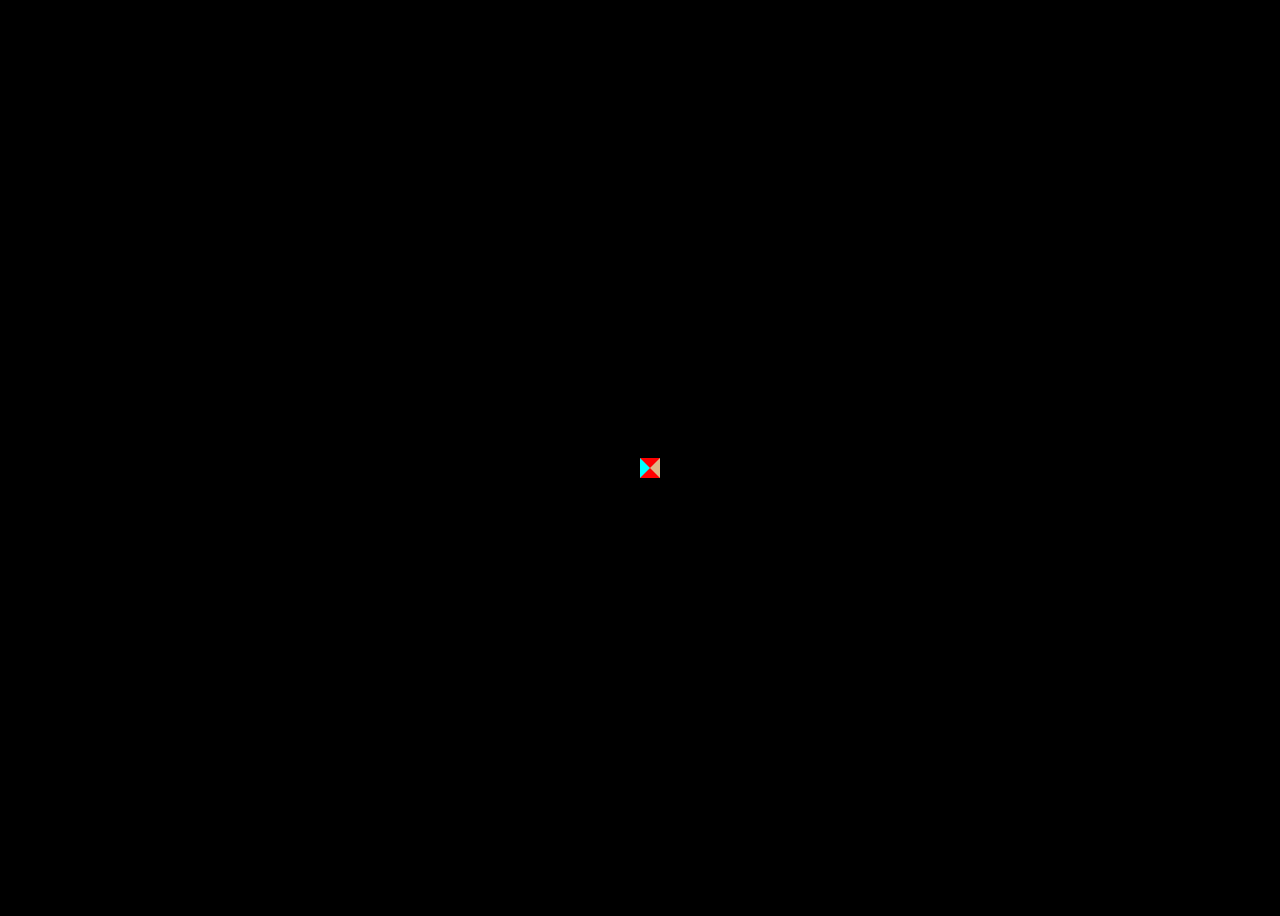
==== test.html @ df63e011 "trovol" ====
<!DOCTYPE html>
<html lang="en">
  <head>
    <meta charset="UTF-8" />
    <meta name="viewport" content="width=device-width, initial-scale=1.0" />
    <title>Document</title>
    <style>
      body {
        background: #000;
        height: 100vh;
        display: flex;
        align-items: center;
        justify-content: center;
      }
      .line {
        position: relative;
      }
      .line::before {
        content: "";
        position: absolute;
        top: 0;
        left: 0;
        border: 10px solid red;
        border-left-color: aqua;
        border-right-color: burlywood;
      }
    </style>
  </head>
  <body>
    <div class="line"></div>
  </body>
</html>
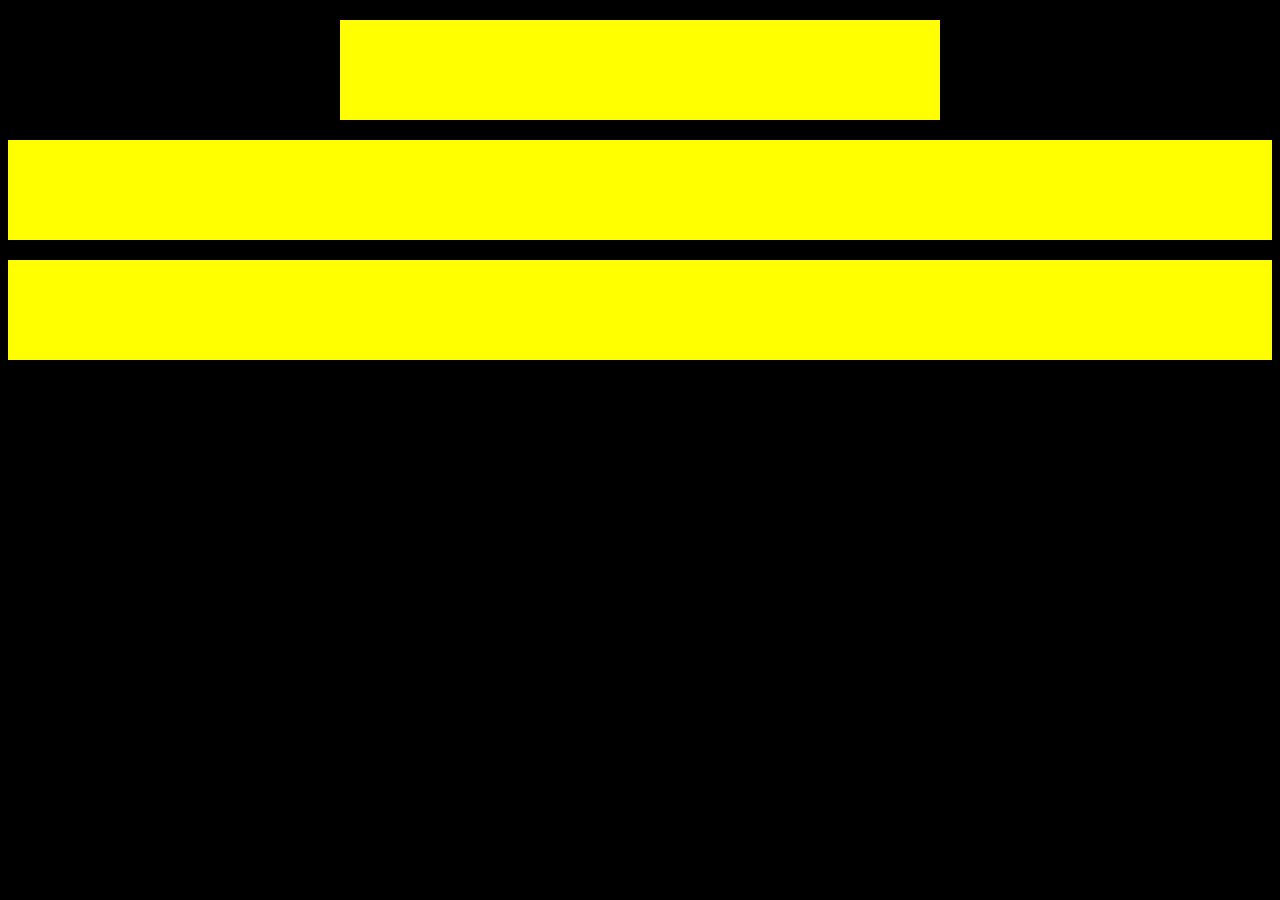
==== commit 3dbff675: "trovol" ====
--- a/test.html
+++ b/test.html
@@ -7,26 +7,30 @@
     <style>
       body {
         background: #000;
-        height: 100vh;
-        display: flex;
-        align-items: center;
-        justify-content: center;
       }
-      .line {
-        position: relative;
+      .container {
+        /* display: flex; */
+        /* flex-direction: column; */
       }
-      .line::before {
-        content: "";
-        position: absolute;
-        top: 0;
-        left: 0;
-        border: 10px solid red;
-        border-left-color: aqua;
-        border-right-color: burlywood;
+      .box {
+        background: yellow;
+        width: 100%;
+        height: 100px;
+        margin: 20px auto;
+      }
+      .box1 {
+        max-width: 600px;
+      }
+      .box2 {
+        min-width: 600px;
       }
     </style>
   </head>
   <body>
-    <div class="line"></div>
+    <div class="container">
+      <div class="box box1"></div>
+      <div class="box box2"></div>
+      <div class="box box3"></div>
+    </div>
   </body>
 </html>
